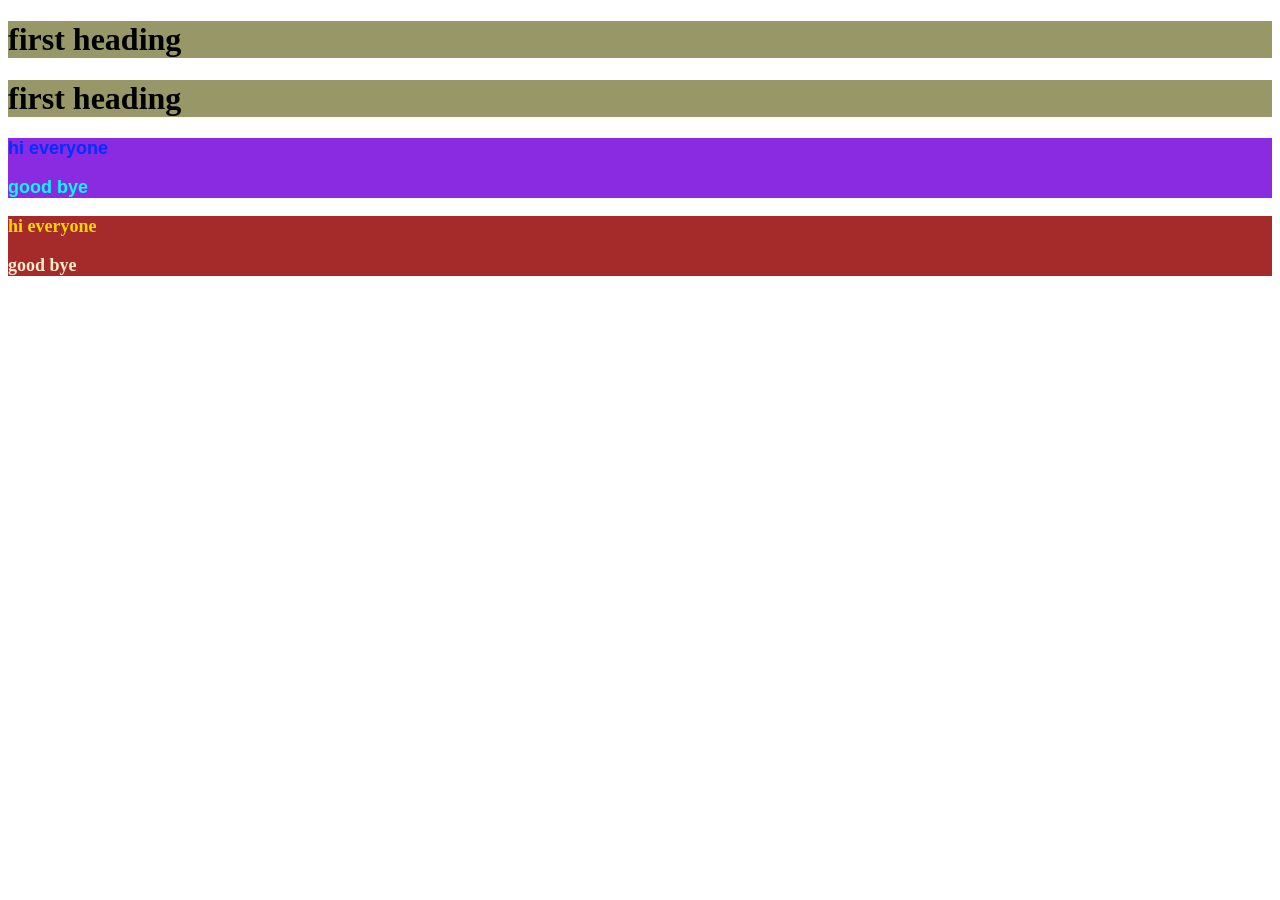
==== html and css course/test_css.html @ efee9a94 "updated" ====
<!DOCTYPE html>
<html lang="en">
<head>
    <meta charset="UTF-8">
    <meta name="viewport" content="width=device-width, initial-scale=1.0">
    <title>Document</title>
    <link rel="stylesheet" href="style1.css">
</head>
<body>
    <div>
<h1>first heading</h1>
<h1>first heading</h1>
<div class="par1">
    <p id="p1">hi everyone</p>
    <p id="p2">good bye</p>
</div>
<div class="par2">
    <p id="p3">hi everyone</p>
    <p id="p4" style="color: blanchedalmond;">good bye</p>
</div>


    </div>
</body>
</html>
---- html and css course/style1.css ----
h1{
    background-color: rgb(151, 151, 104);
}
.par1{
    background-color: blueviolet;
    font-weight: bold;
    font-size: large;
    font-family: Verdana, Geneva, Tahoma, sans-serif;
}
.par2{
    background-color: brown;
    font-weight: bold;
    font-size: large;
}
#p1{
    color: rgb(0, 47, 255);
}
#p2{
    color: aqua;
}
#p3{
    color: gold;
}
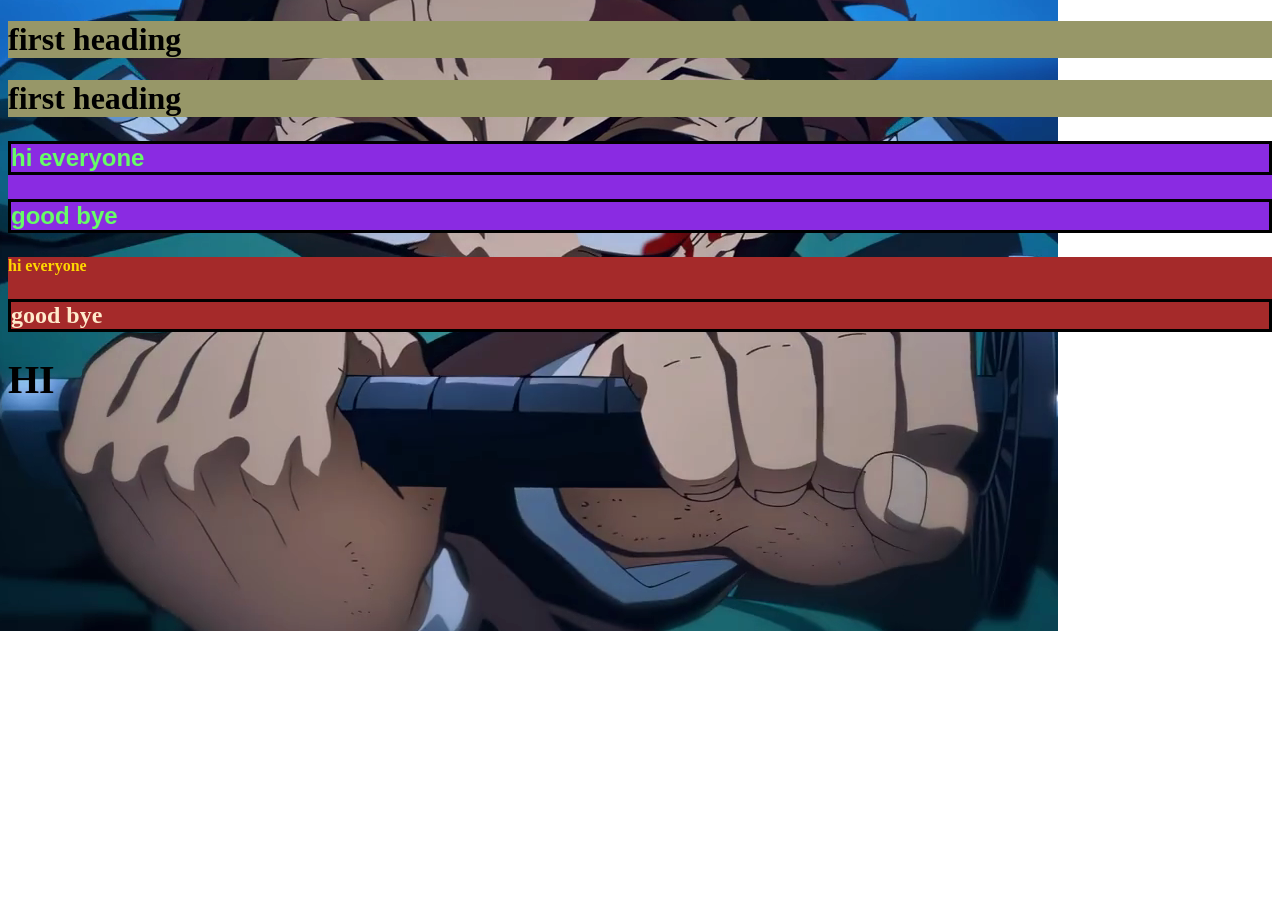
==== commit 6cefc317: "updated" ====
--- a/html and css course/test_css.html
+++ b/html and css course/test_css.html
@@ -3,23 +3,22 @@
 <head>
     <meta charset="UTF-8">
     <meta name="viewport" content="width=device-width, initial-scale=1.0">
-    <title>Document</title>
+    <title>Style</title>
     <link rel="stylesheet" href="style1.css">
 </head>
 <body>
     <div>
 <h1>first heading</h1>
 <h1>first heading</h1>
+<!--selector-->
 <div class="par1">
     <p id="p1">hi everyone</p>
     <p id="p2">good bye</p>
 </div>
 <div class="par2">
     <p id="p3">hi everyone</p>
-    <p id="p4" style="color: blanchedalmond;">good bye</p>
+    <p id="p4" style="color: hsl(36, 100%, 90%);">good bye</p>
 </div>
-
-
-    </div>
+    <section style="font-weight: bolder; font-size: 40px;">HI</section>
 </body>
 </html>
--- a/html and css course/style1.css
+++ b/html and css course/style1.css
@@ -1,16 +1,16 @@
+/*selector*/
 h1{
     background-color: rgb(151, 151, 104);
 }
 .par1{
     background-color: blueviolet;
     font-weight: bold;
-    font-size: large;
     font-family: Verdana, Geneva, Tahoma, sans-serif;
 }
 .par2{
     background-color: brown;
     font-weight: bold;
-    font-size: large;
+    
 }
 #p1{
     color: rgb(0, 47, 255);
@@ -21,3 +21,15 @@
 #p3{
     color: gold;
 }
+#p1, #p2, #p4{
+    font-size: x-large;
+    border-color: black;
+    color: rgb(103, 252, 103);
+    border-style: solid;
+}
+body{
+    background-image: url(images/favican.png);
+    background-repeat: no-repeat;
+    background-position: left;
+    background-attachment: scroll;
+}
